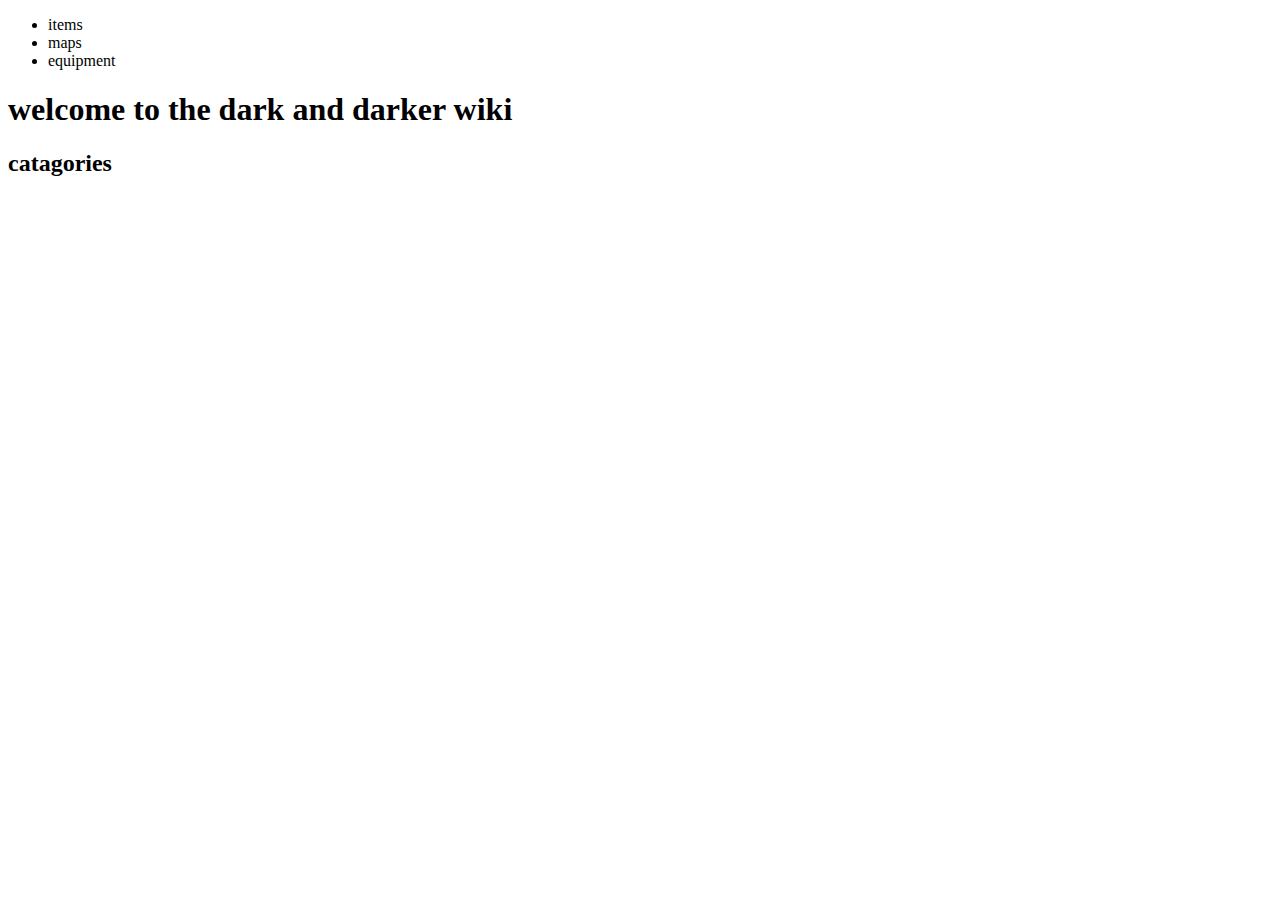
==== index.html @ f5fd3fa8 "first commit" ====
<!DOCTYPE html>
<html lang="en">
<head>
    <meta charset="UTF-8">
    <meta name="viewport" content="width=device-width, initial-scale=1.0">
    <title>Dark and darker wiki</title>
    <link rel="stylesheet" href="styles.css">
</head>
<body>
    <nav>
        <ul>
            <li>items</li>
            <li>maps</li>
            <li>equipment</li>
        </ul>
    </nav>

    <h1>welcome to the dark and darker wiki</h1>

    <h2>catagories</h2>

    <!-- this is a list of topics we can use -->

    

</body>
</html>
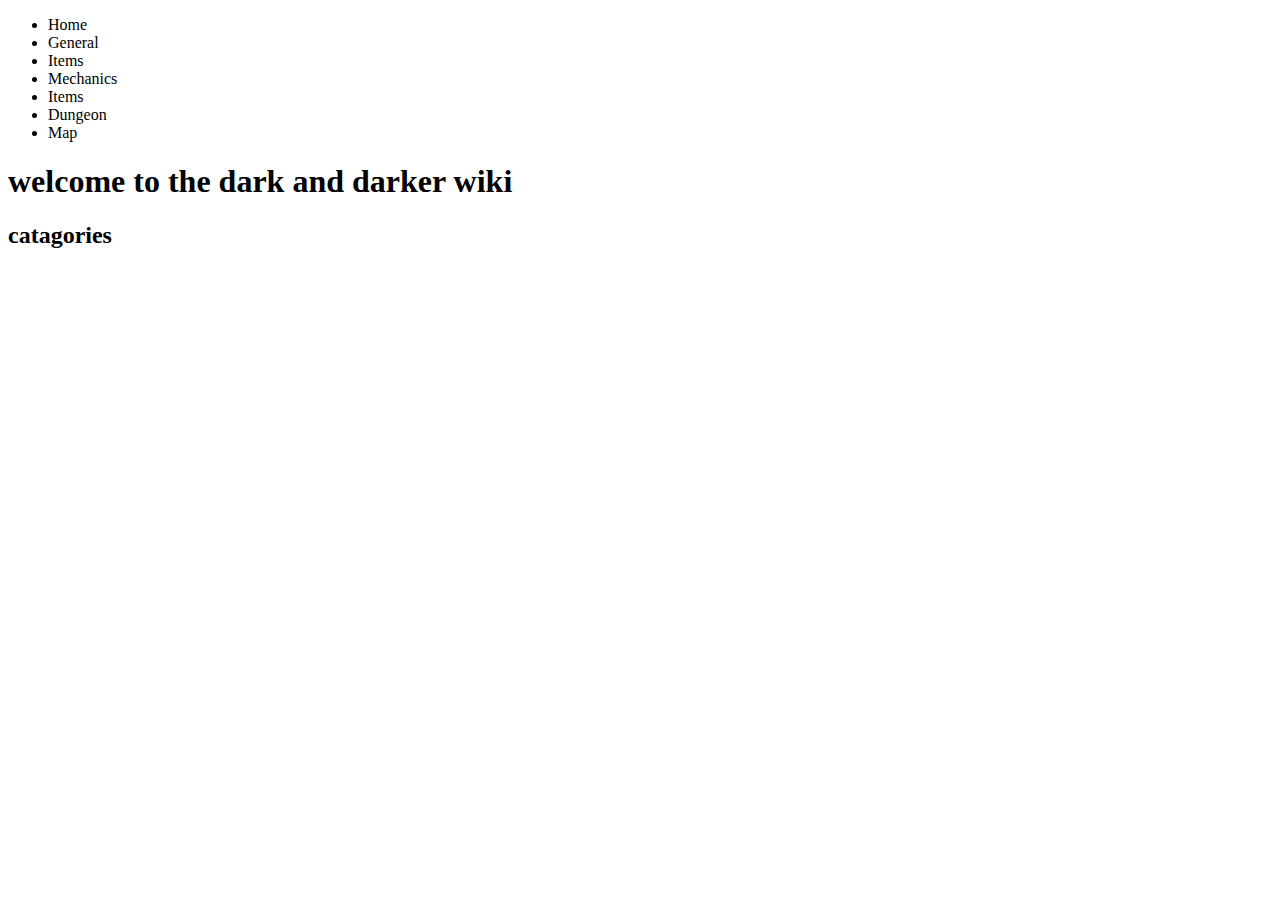
==== commit 8cf2054b: "changed nav content" ====
--- a/index.html
+++ b/index.html
@@ -9,9 +9,13 @@
 <body>
     <nav>
         <ul>
-            <li>items</li>
-            <li>maps</li>
-            <li>equipment</li>
+            <li>Home</li>
+            <li>General</li>
+            <li>Items</li>
+            <li>Mechanics</li>
+            <li>Items</li>
+            <li>Dungeon</li>
+            <li>Map</li>
         </ul>
     </nav>
 
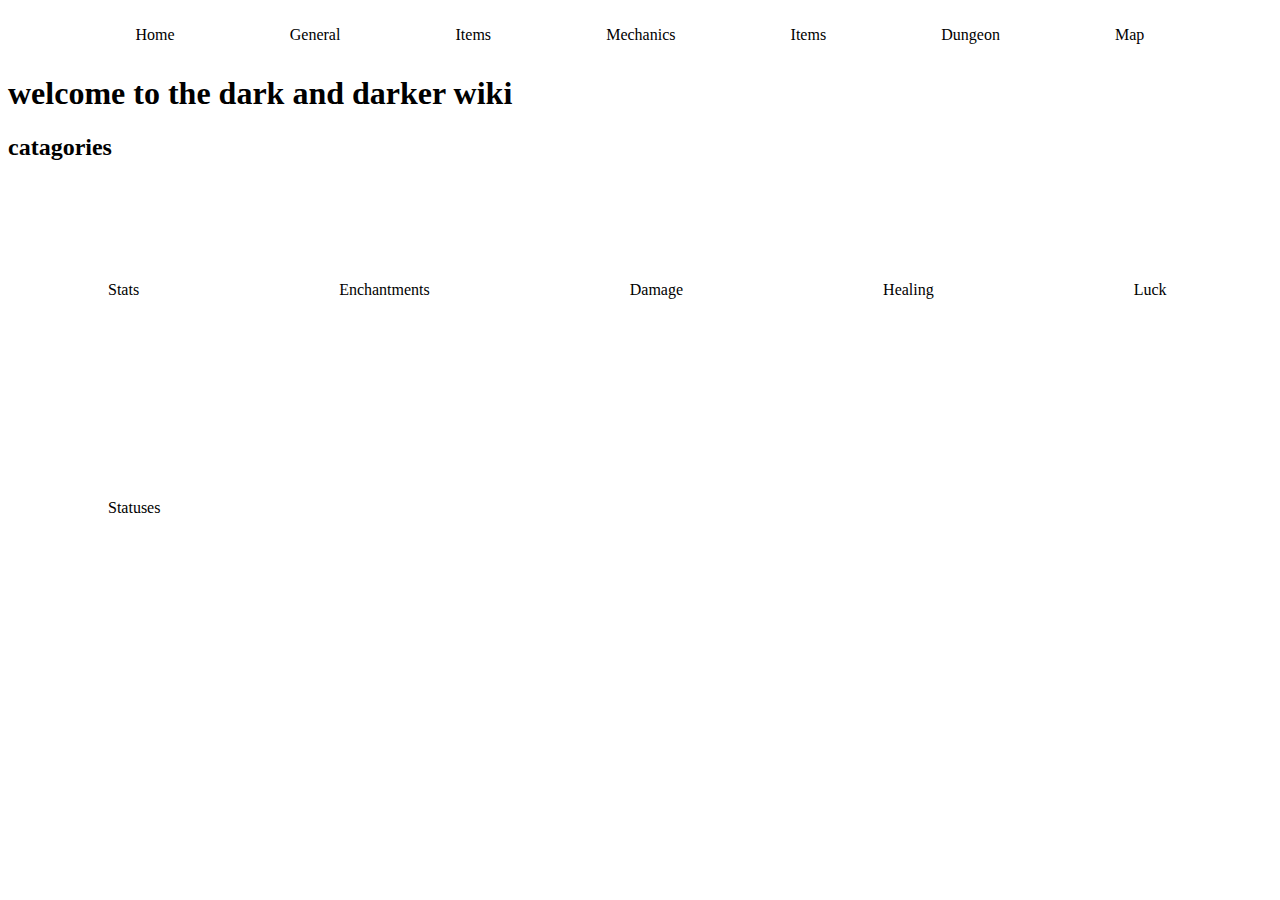
==== commit 44bc42c8: "added flex for basic catagories" ====
--- a/index.html
+++ b/index.html
@@ -7,8 +7,8 @@
     <link rel="stylesheet" href="styles.css">
 </head>
 <body>
-    <nav>
-        <ul>
+    <nav >
+        <ul class="navbar">
             <li>Home</li>
             <li>General</li>
             <li>Items</li>
@@ -23,9 +23,17 @@
 
     <h2>catagories</h2>
 
+    <div class="catagories">
+        <div>Stats</div>
+        <div>Enchantments</div>
+        <div>Damage</div>
+        <div>Healing</div>
+        <div>Luck</div>
+        <div>Statuses</div>
+    </div>
     <!-- this is a list of topics we can use -->
 
-    
+
 
 </body>
 </html>--- a/styles.css
+++ b/styles.css
@@ -0,0 +1,25 @@
+/* navbar styles */
+.navbar{
+
+    display: flex;
+    justify-content: space-around;
+    padding: 10px 70px;
+}
+
+.navbar > li{
+    list-style-type: none;
+    padding: 0;
+}
+
+
+
+/* catagories */
+.catagories{
+    display: flex;
+    flex-wrap: wrap;
+
+}
+
+.catagories > div{
+    padding: 100px;
+}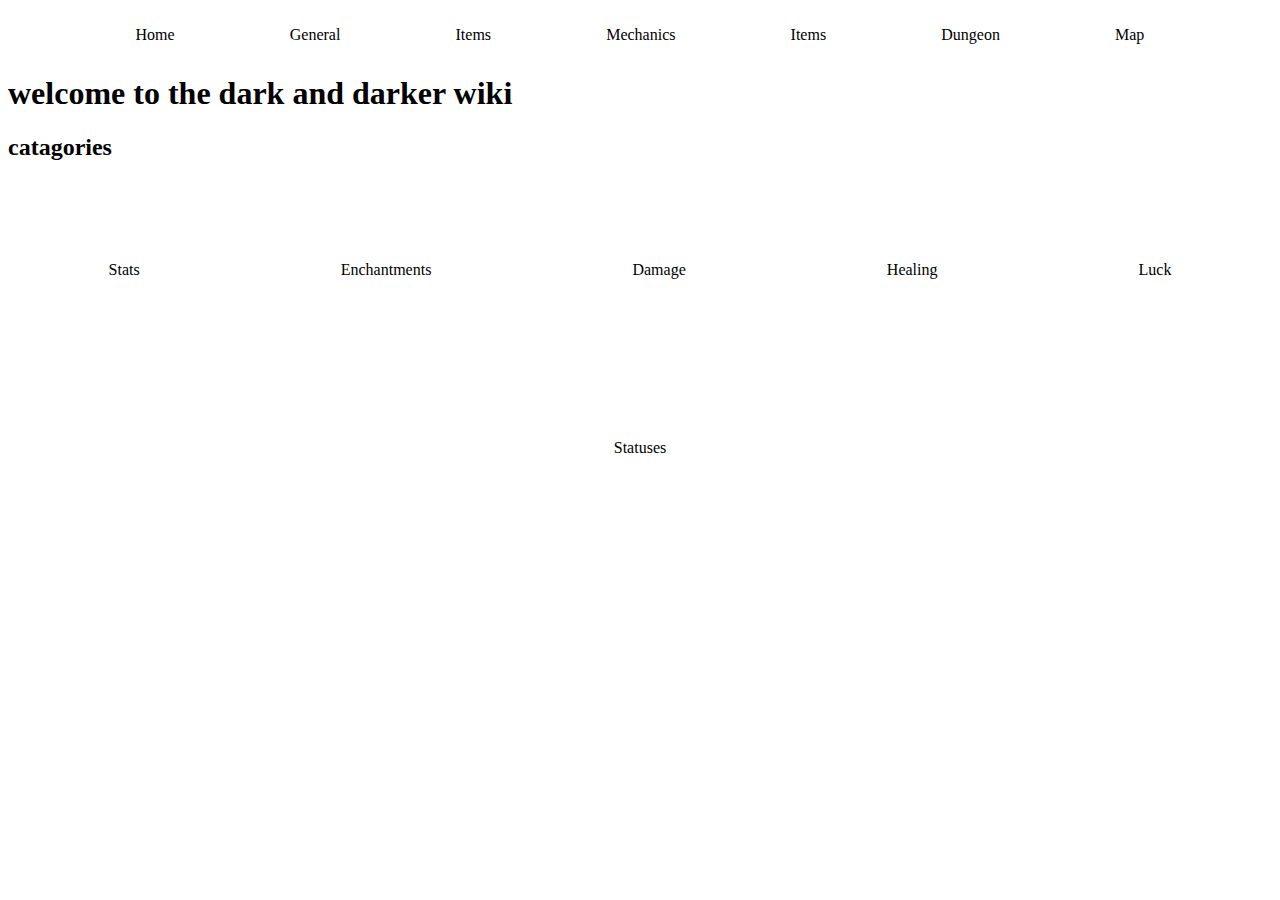
==== commit 015e4e5d: "modified flex-box" ====
--- a/index.html
+++ b/index.html
@@ -33,6 +33,7 @@
     </div>
     <!-- this is a list of topics we can use -->
 
+    
 
 
 </body>
--- a/styles.css
+++ b/styles.css
@@ -17,9 +17,14 @@
 .catagories{
     display: flex;
     flex-wrap: wrap;
+    justify-content: space-around;
 
 }
 
 .catagories > div{
-    padding: 100px;
+    padding: 80px;
+    max-width: 200px;
+    max-height: 200px;
+    flex-grow: 0;
+    flex-shrink: 0;
 }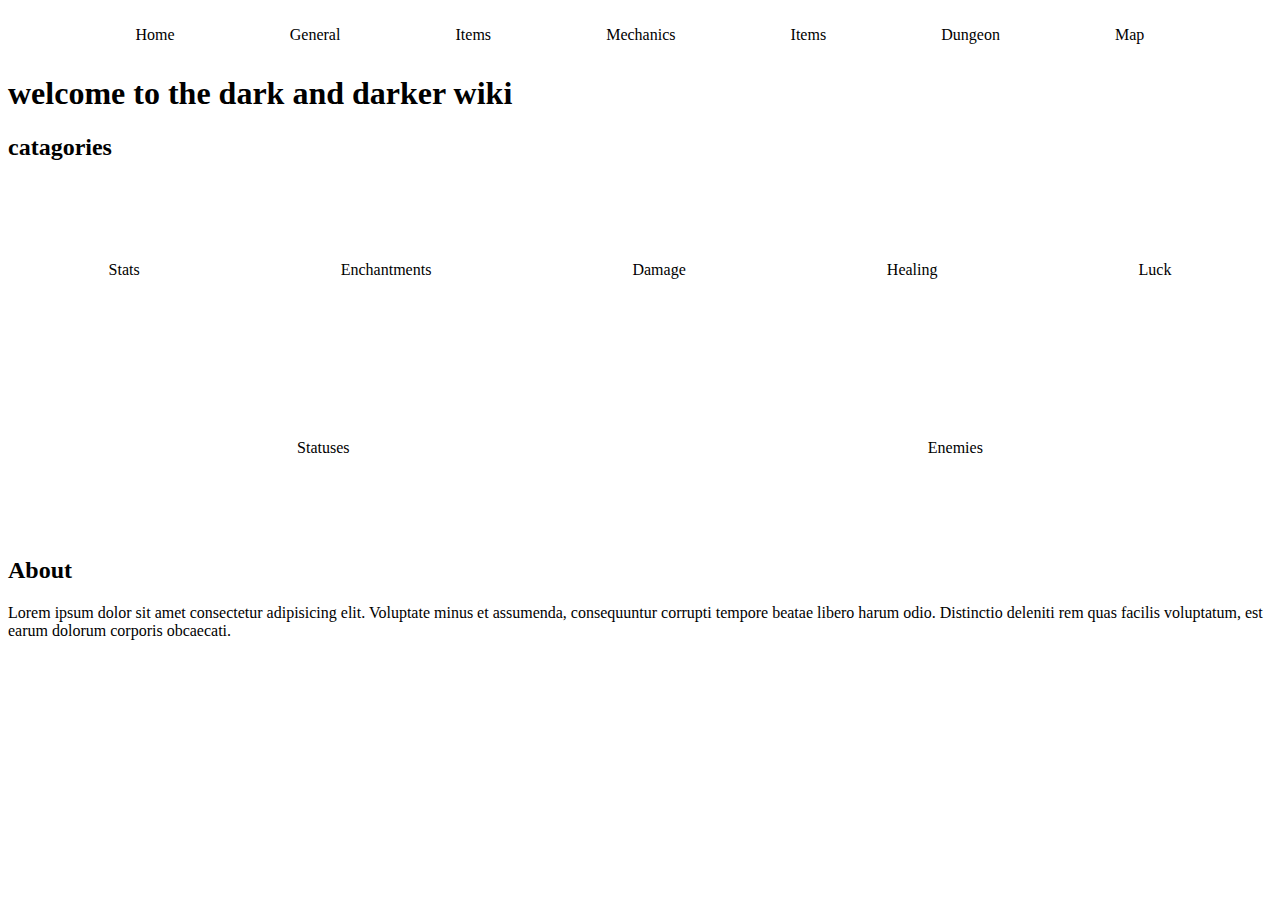
==== commit 72ca6ca3: "new section that will go next to catagories like the original wiki" ====
--- a/index.html
+++ b/index.html
@@ -30,10 +30,14 @@
         <div>Healing</div>
         <div>Luck</div>
         <div>Statuses</div>
+        <div>Enemies</div>
     </div>
     <!-- this is a list of topics we can use -->
 
-    
+    <div>
+        <h2>About</h2>
+        <p>Lorem ipsum dolor sit amet consectetur adipisicing elit. Voluptate minus et assumenda, consequuntur corrupti tempore beatae libero harum odio. Distinctio deleniti rem quas facilis voluptatum, est earum dolorum corporis obcaecati.</p>
+    </div>
 
 
 </body>
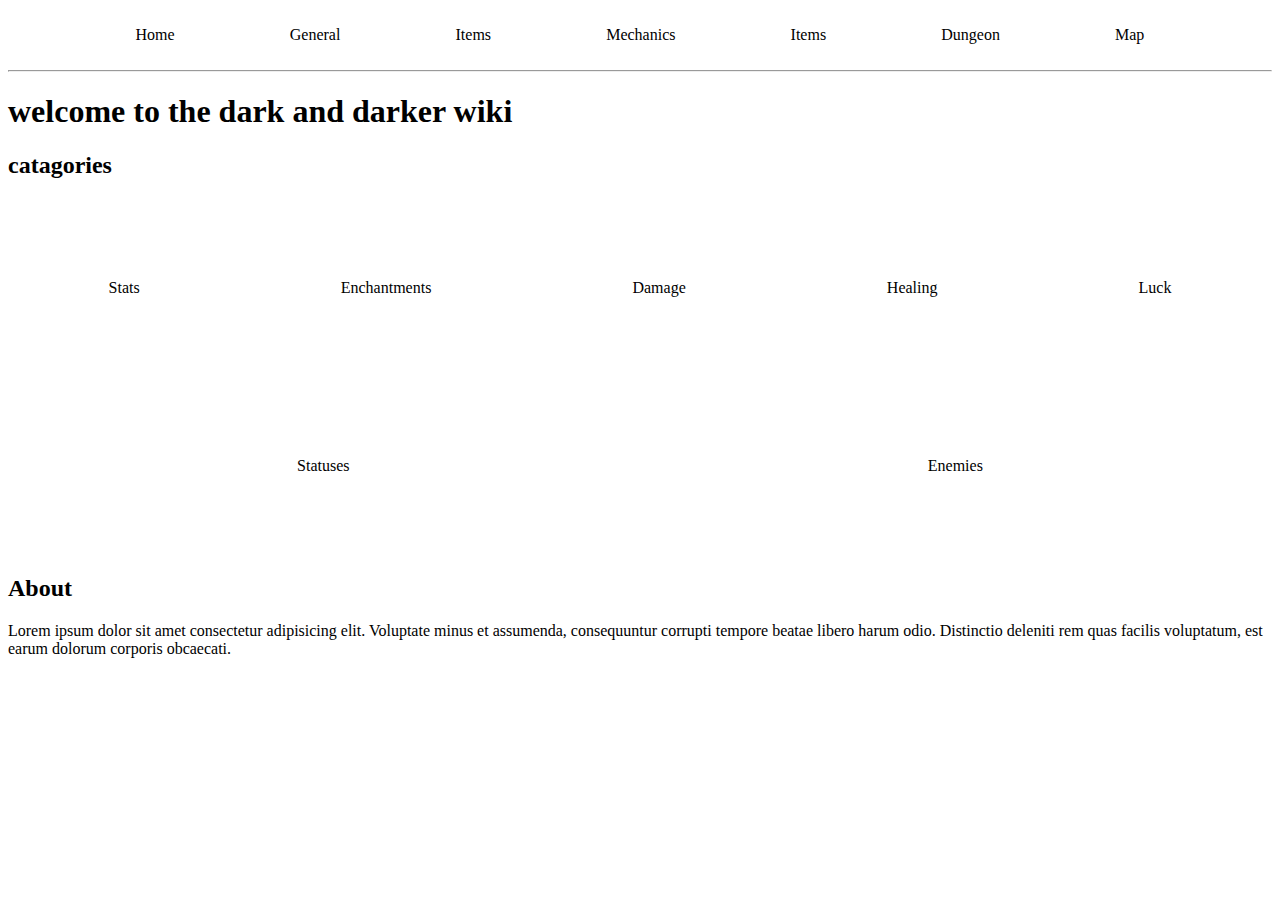
==== commit 304a3884: "added horizontal rule as placement holder" ====
--- a/index.html
+++ b/index.html
@@ -18,6 +18,8 @@
             <li>Map</li>
         </ul>
     </nav>
+
+    <hr />
 
     <h1>welcome to the dark and darker wiki</h1>
 
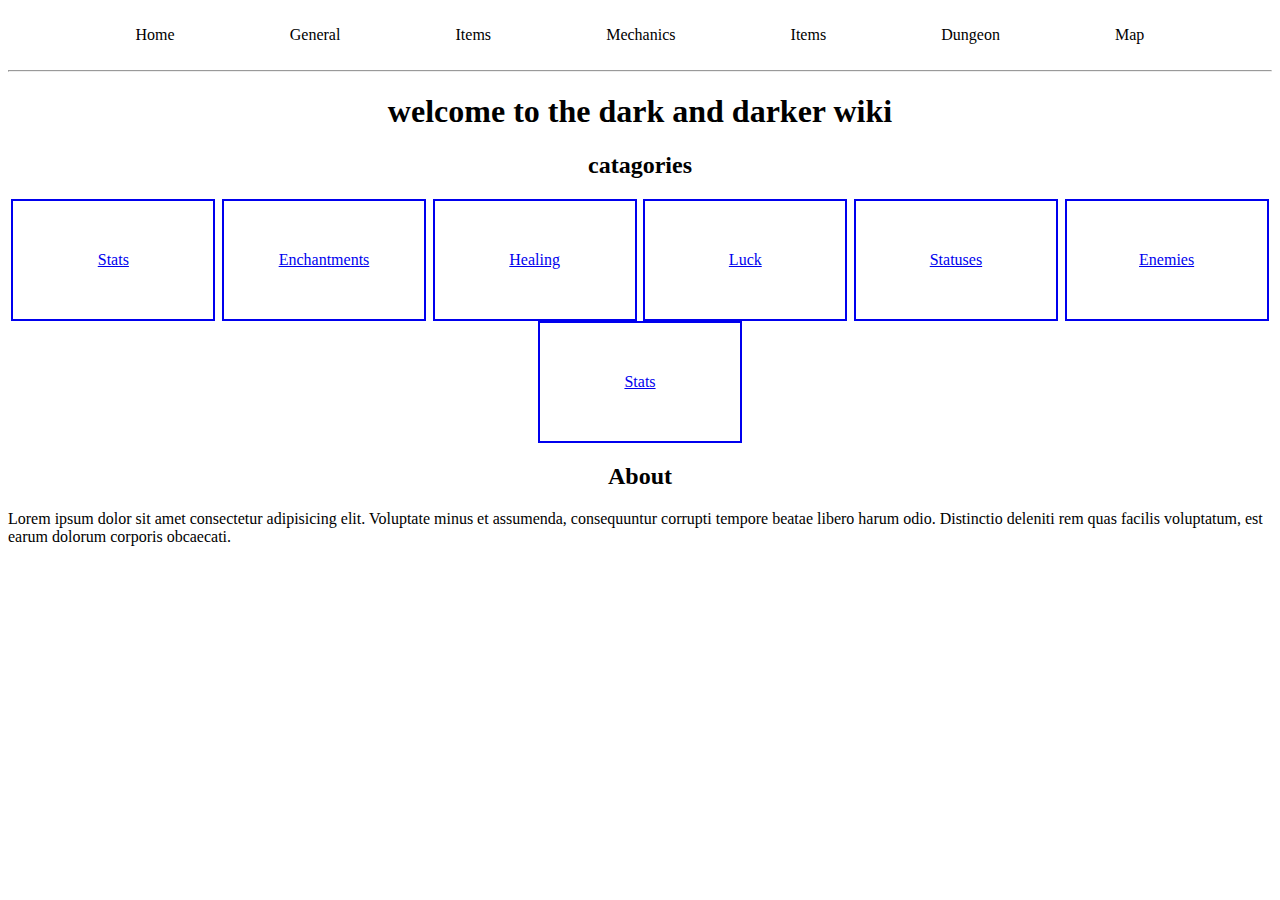
==== commit 0e6c933c: "added stat page and will be used as a template for future pages and all links will go to stats tempo" ====
--- a/index.html
+++ b/index.html
@@ -26,13 +26,13 @@
     <h2>catagories</h2>
 
     <div class="catagories">
-        <div>Stats</div>
-        <div>Enchantments</div>
-        <div>Damage</div>
-        <div>Healing</div>
-        <div>Luck</div>
-        <div>Statuses</div>
-        <div>Enemies</div>
+        <a href="./catagories/stats.html"><div>Stats</div></a>
+        <a href="./catagories/stats.html"><div>Enchantments</div></a>
+        <a href="./catagories/stats.html"><div>Healing</div></a>
+        <a href="./catagories/stats.html"><div>Luck</div></a>
+        <a href="./catagories/stats.html"><div>Statuses</div></a>
+        <a href="./catagories/stats.html"><div>Enemies</div></a>
+        <a href="./catagories/stats.html"><div>Stats</div></a>
     </div>
     <!-- this is a list of topics we can use -->
 
--- a/styles.css
+++ b/styles.css
@@ -1,3 +1,6 @@
+html{
+    font-size:medium;
+}
 /* navbar styles */
 .navbar{
 
@@ -12,6 +15,10 @@
 }
 
 
+h2, h1 {
+    text-align: center;
+}
+
 
 /* catagories */
 .catagories{
@@ -21,10 +28,13 @@
 
 }
 
-.catagories > div{
-    padding: 80px;
-    max-width: 200px;
-    max-height: 200px;
+.catagories > a{
+    border: 2px solid; 
+    padding: 50px;
+    max-width: 100px;
+    min-width: 100px;
+    max-height: 100px;
     flex-grow: 0;
     flex-shrink: 0;
+    text-align: center;
 }